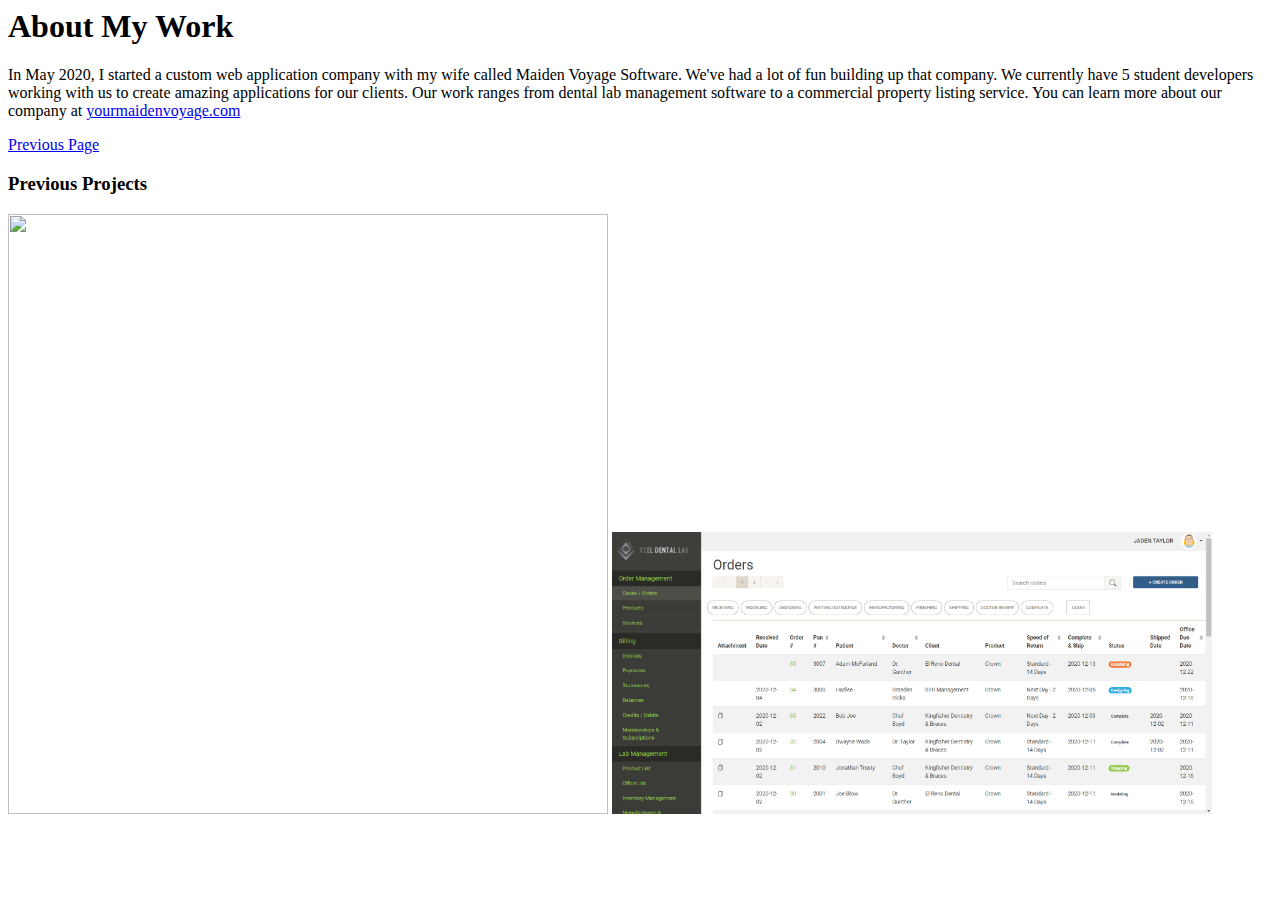
==== introduction.html @ cec94a98 "Initial Commit" ====
<html>
<head>
	<title>Introduction</title>
	<style type="text/css">
		img{
			width: 600px;
		}
	</style>
</head>
<body>
	<h1>About My Work</h1>
	<p>In May 2020, I started a custom web application company with my wife called Maiden Voyage Software. We've had a lot of fun building up that company. We currently have 5 student developers working with us to create amazing applications for our clients. Our work ranges from dental lab management software to a commercial property listing service. You can learn more about our company at <a href="https://yourmaidenvoyage.com">yourmaidenvoyage.com</a></p>
	<p><a href="index.html">Previous Page</a></p>

	<h3>Previous Projects</h3>
	<img src="Assetlyst.png" />
	<img src="Xcel.png" />
</body>
</html>
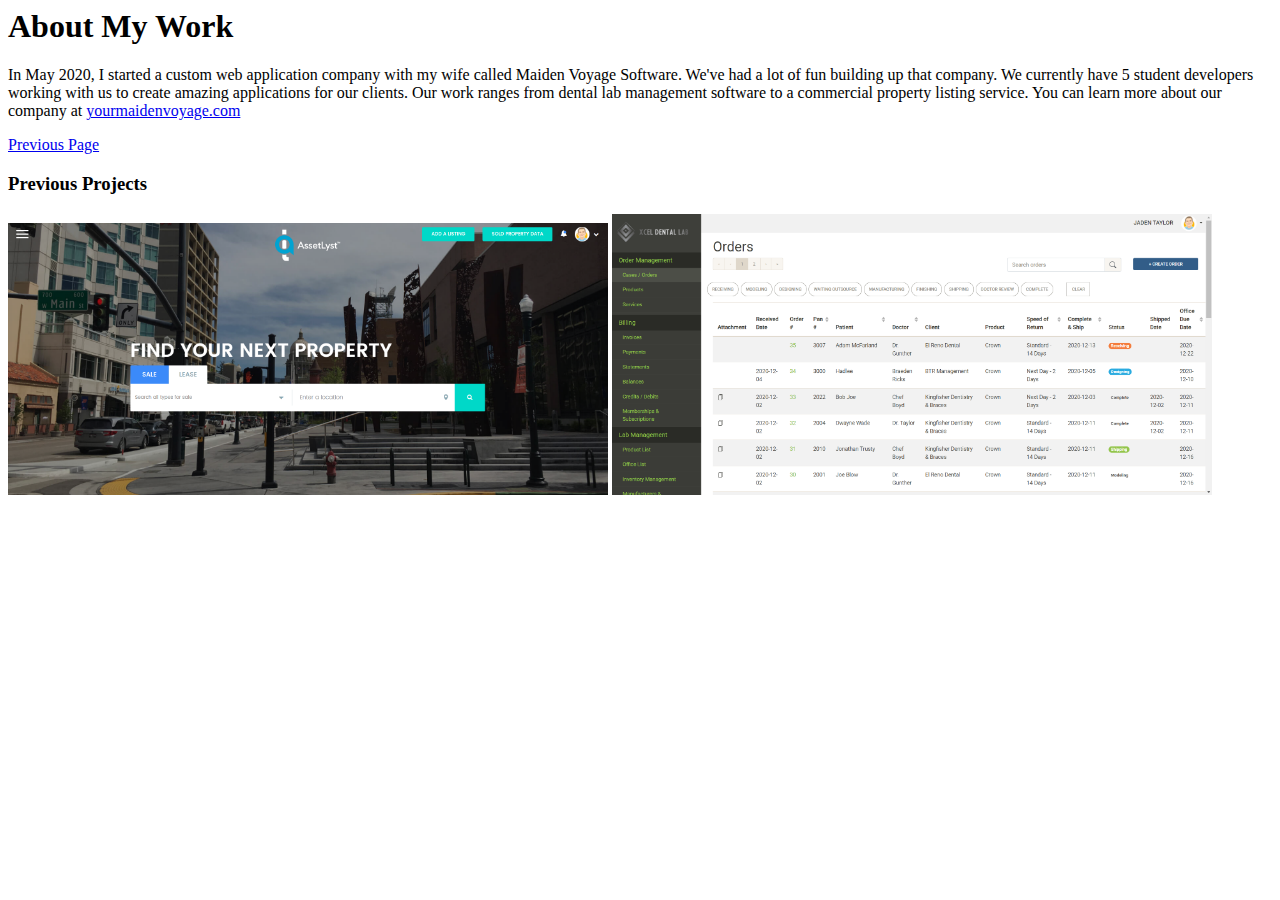
==== commit cf20d4c5: "update image link" ====
--- a/introduction.html
+++ b/introduction.html
@@ -13,7 +13,7 @@
 	<p><a href="index.html">Previous Page</a></p>
 
 	<h3>Previous Projects</h3>
-	<img src="Assetlyst.png" />
+	<img src="AssetLyst.png" />
 	<img src="Xcel.png" />
 </body>
 </html>